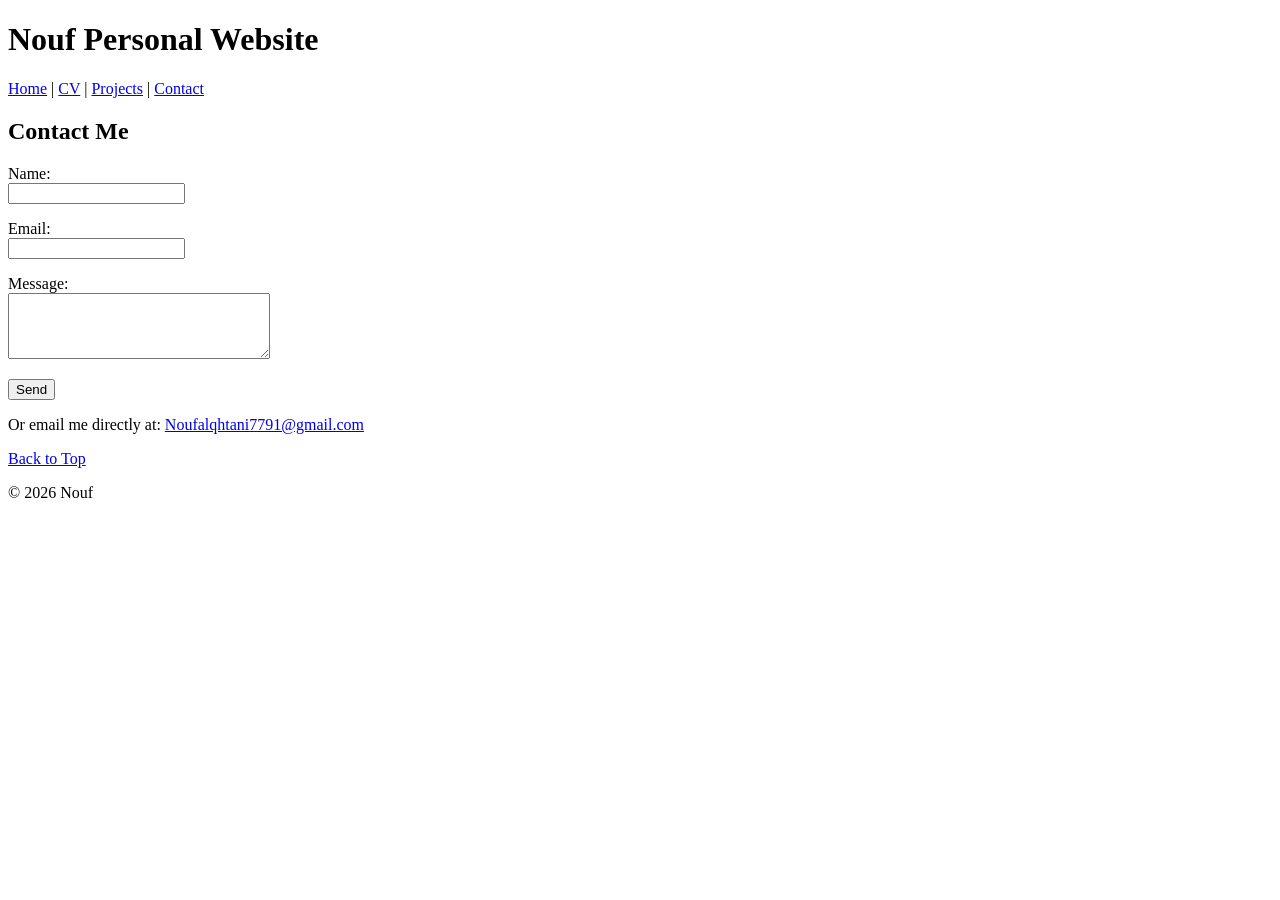
==== contact.html @ 468c0b35 "Final version" ====
<!DOCTYPE html>
<html>
<head>
    <meta charset="UTF-8">
    <title>Contact</title>
</head>
<body id="top">

    <header>
        <h1>Nouf Personal Website</h1>
        <nav role="navigation">
            <a href="index.html">Home</a> |
            <a href="cv.html">CV</a> |
            <a href="projects.html">Projects</a> |
            <a href="contact.html">Contact</a>
        </nav>
    </header>

    <main>

        <h2>Contact Me</h2>

        <form>
            <p>
                <label for="name">Name:</label><br>
                <input type="text" id="name" name="name">
            </p>

            <p>
                <label for="email">Email:</label><br>
                <input type="email" id="email" name="email">
            </p>

            <p>
                <label for="message">Message:</label><br>
                <textarea id="message" name="message" rows="4" cols="30"></textarea>
            </p>

            <p>
                <input type="submit" value="Send">
            </p>
        </form>

        <p>
            Or email me directly at:
            <a href="mailto:Noufalqhtani7791@gmail.com">Noufalqhtani7791@gmail.com</a>
        </p>
    <p><a href="#top">Back to Top</a></p>
    </main>

    <footer>
        <p>© 2026 Nouf</p>
    </footer>

</body>
</html>
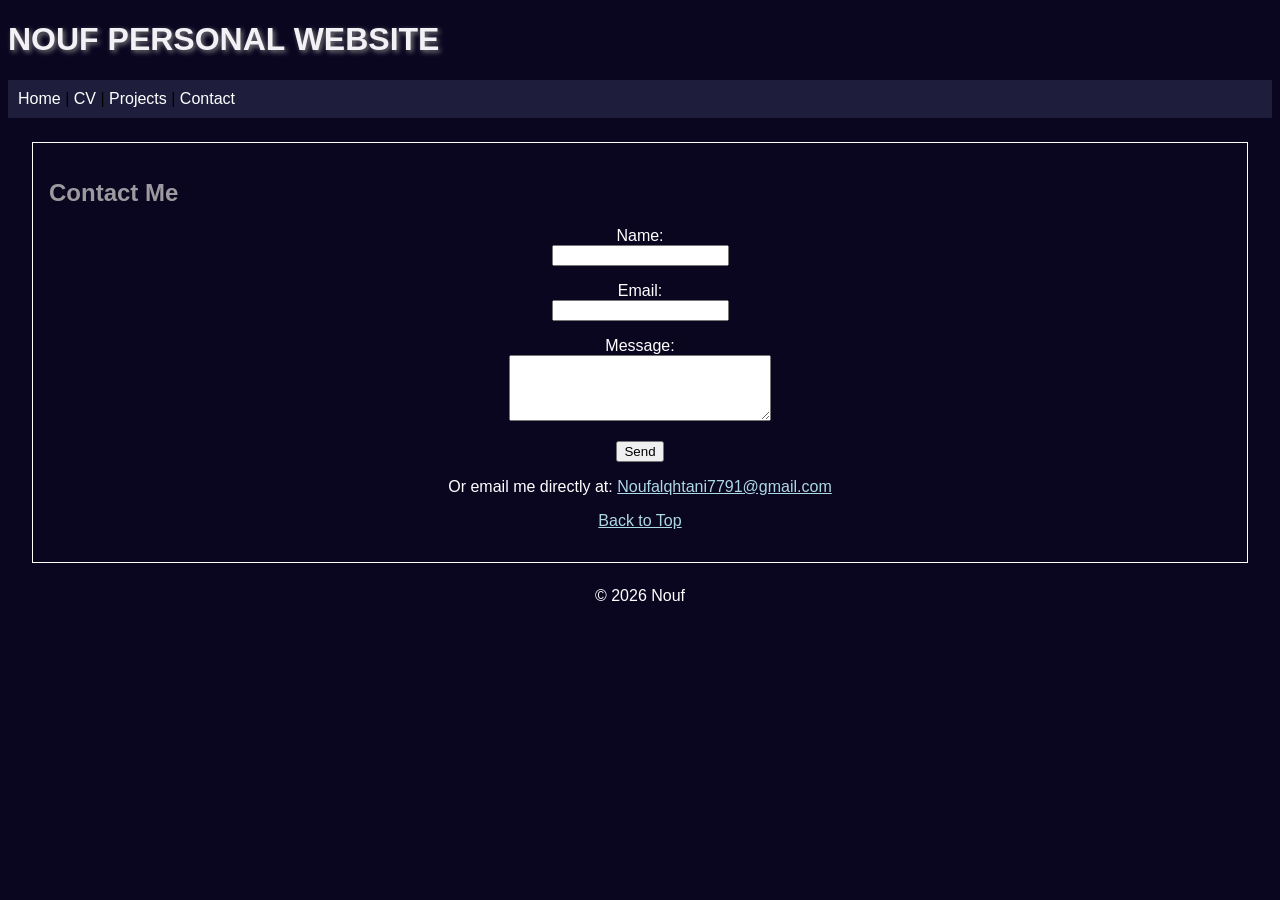
==== commit 764099fd: "Add files via upload" ====
--- a/contact.html
+++ b/contact.html
@@ -3,6 +3,7 @@
 <head>
     <meta charset="UTF-8">
     <title>Contact</title>
+    <link rel="stylesheet" href="styles.css">
 </head>
 <body id="top">
 
--- a/styles.css
+++ b/styles.css
@@ -0,0 +1,76 @@
+/* General */
+body {
+  font-family: Arial, sans-serif;
+  background-color: rgb(10, 6, 32);
+}
+
+/* Headings */
+h1 {
+  font-size: 2rem;
+  color: rgb(243, 241, 245);
+}
+h1 {
+  text-transform: uppercase;
+}
+
+h2, h3, h4 {
+  font-weight: bold;
+  color: rgb(157, 154, 159);
+}
+
+/* Text */
+p {
+  text-align: center;
+  color:white;
+}
+h1 {
+  text-shadow: 2px 2px 5px gray;
+}
+
+/* Lists */
+ul, ol, dl {
+  margin: 10px;
+  color: white;
+}
+ul {
+  list-style-type: square;
+  list-style-position: inside;
+}
+
+/* Links */
+a {
+  color: lightblue;
+}
+
+/* Layout */
+main {
+  margin: 1.5rem;
+  padding: 1rem;
+  border: 1px solid white;
+}
+
+/* Navigation */
+nav {
+  background-color: rgb(30, 30, 60);
+  padding: 10px;
+}
+
+nav a {
+  color: white;
+  text-decoration: none;
+}
+
+/* Class */
+.highlight {
+  color: white;
+}
+
+/* ID */
+#top {
+  background-color: rgb(10, 6, 32);
+}
+
+blockquote {
+  color: white;
+  font-style: italic;
+}
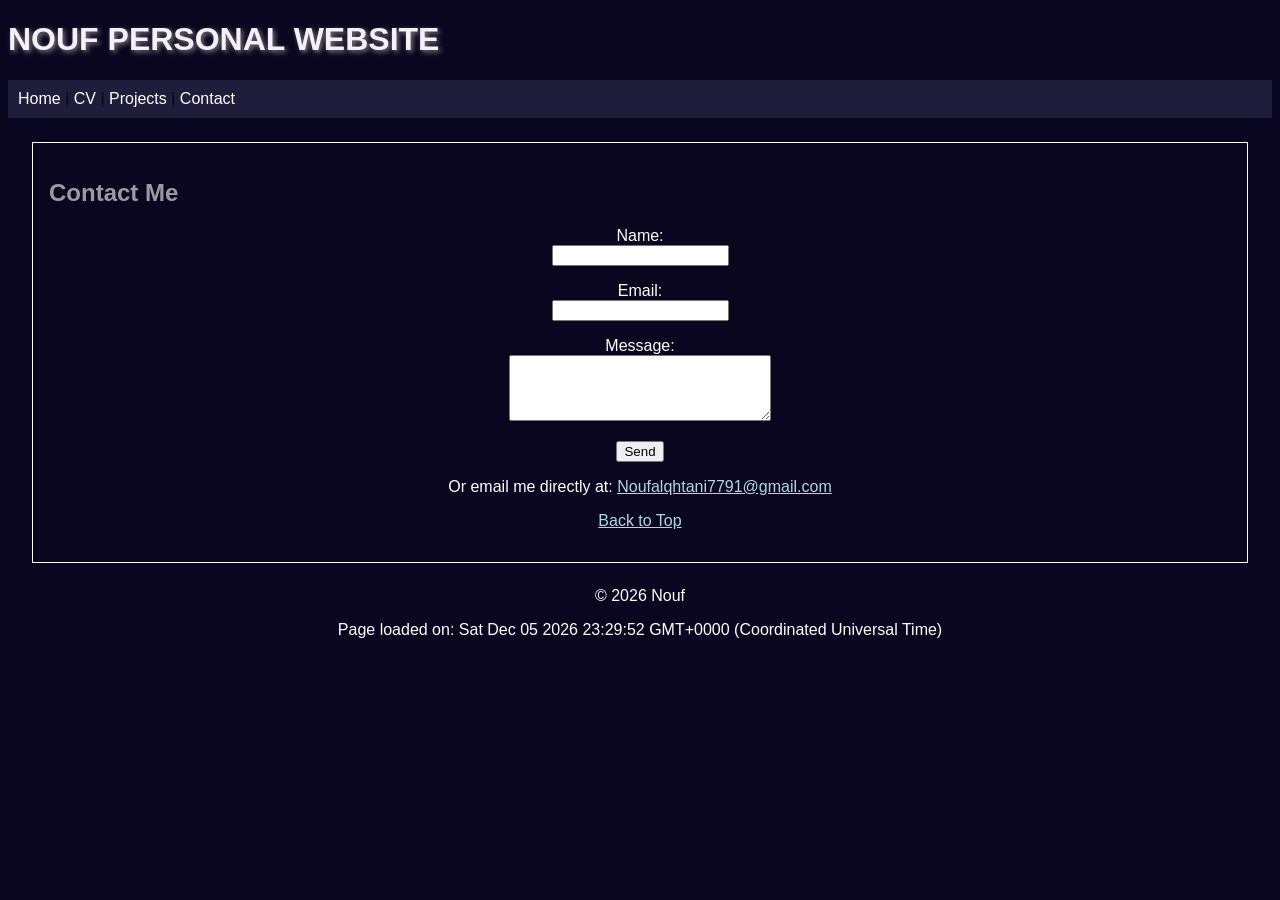
==== commit 473c109f: "Add files via upload" ====
--- a/contact.html
+++ b/contact.html
@@ -5,6 +5,7 @@
     <title>Contact</title>
     <link rel="stylesheet" href="styles.css">
 </head>
+<script src="scripts.js"></script>
 <body id="top">
 
     <header>
@@ -21,7 +22,7 @@
 
         <h2>Contact Me</h2>
 
-        <form>
+        <form onsubmit="return validateForm()">
             <p>
                 <label for="name">Name:</label><br>
                 <input type="text" id="name" name="name">
--- a/styles.css
+++ b/styles.css
@@ -73,4 +73,7 @@
 blockquote {
   color: white;
   font-style: italic;
+}
+figcaption {
+  color: white;
 }
